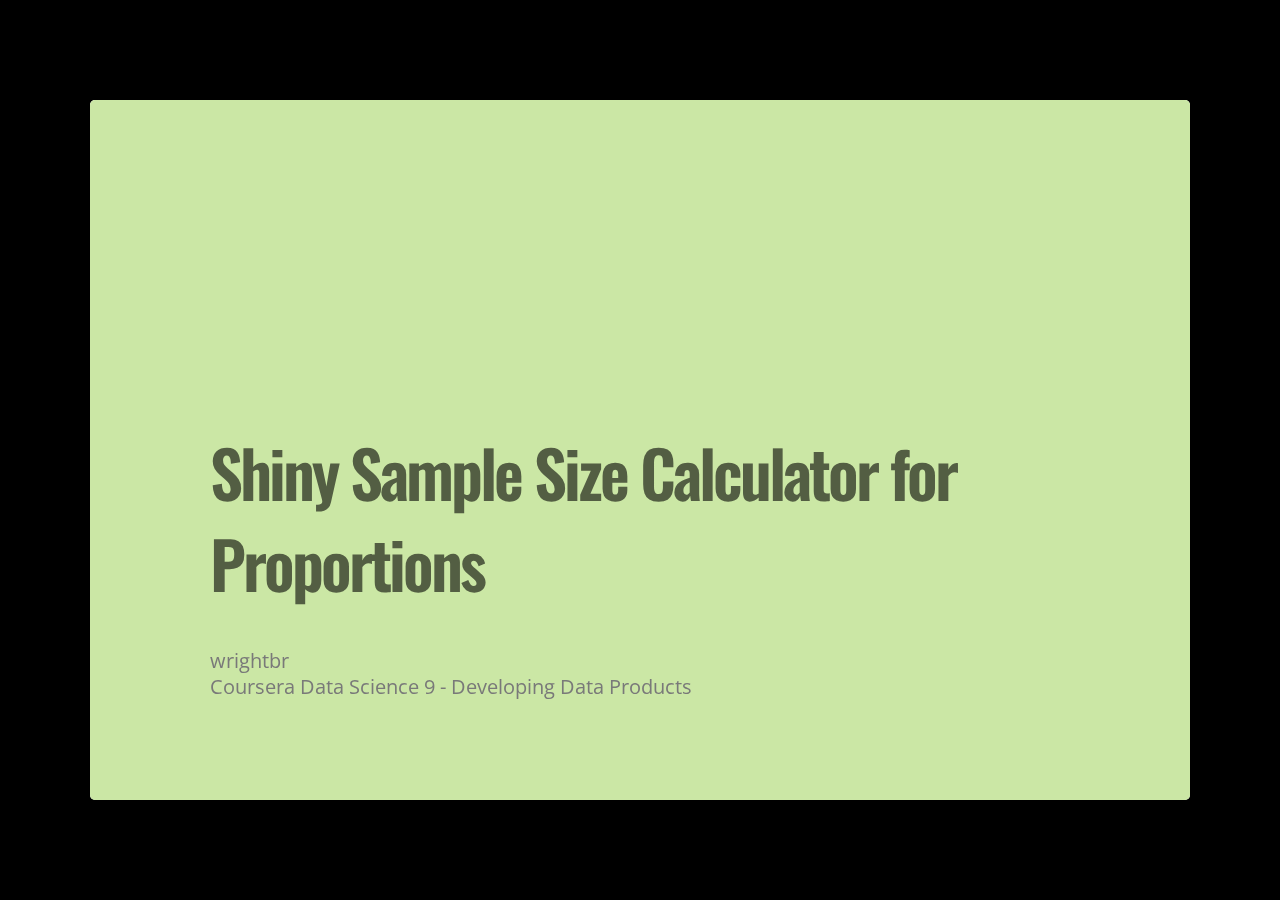
==== index.html @ 39730312 "Update index" ====
<!DOCTYPE html>
<html>
<head>
  <title>Shiny Sample Size Calculator for Proportions</title>
  <meta charset="utf-8">
  <meta name="description" content="Shiny Sample Size Calculator for Proportions">
  <meta name="author" content="wrightbr">
  <meta name="generator" content="slidify" />
  <meta name="apple-mobile-web-app-capable" content="yes">
  <meta http-equiv="X-UA-Compatible" content="chrome=1">
  <link rel="stylesheet" href="libraries/frameworks/io2012/css/default.css" media="all" >
  <link rel="stylesheet" href="libraries/frameworks/io2012/css/phone.css" 
    media="only screen and (max-device-width: 480px)" >
  <link rel="stylesheet" href="libraries/frameworks/io2012/css/slidify.css" >
  <link rel="stylesheet" href="libraries/highlighters/highlight.js/css/tomorrow.css" />
  <base target="_blank"> <!-- This amazingness opens all links in a new tab. -->  <link rel=stylesheet href="./assets/css/ribbons.css"></link>

  
  <!-- Grab CDN jQuery, fall back to local if offline -->
  <script src="http://ajax.aspnetcdn.com/ajax/jQuery/jquery-1.7.min.js"></script>
  <script>window.jQuery || document.write('<script src="libraries/widgets/quiz/js/jquery.js"><\/script>')</script> 
  <script data-main="libraries/frameworks/io2012/js/slides" 
    src="libraries/frameworks/io2012/js/require-1.0.8.min.js">
  </script>
  
  

</head>
<body style="opacity: 0">
  <slides class="layout-widescreen">
    
    <!-- LOGO SLIDE -->
        <slide class="title-slide segue nobackground">
  <hgroup class="auto-fadein">
    <h1>Shiny Sample Size Calculator for Proportions</h1>
    <h2></h2>
    <p>wrightbr<br/>Coursera Data Science 9 - Developing Data Products</p>
  </hgroup>
  <article></article>  
</slide>
    

    <!-- SLIDES -->
    <slide class="" id="slide-1" style="background:;">
  <hgroup>
    <h2>Opinion polls and surveys are everywhere...</h2>
  </hgroup>
  <article data-timings="">
    <p><img src="assets/img/Slide1.JPG" style="width: 1000px;"/></p>

  </article>
  <!-- Presenter Notes -->
</slide>

<slide class="" id="slide-2" style="background:;">
  <hgroup>
    <h2>But many of these polls are unscientific...</h2>
  </hgroup>
  <article data-timings="">
    <p><img src="assets/img/Slide2.JPG" style="width: 1000px;"/></p>

  </article>
  <!-- Presenter Notes -->
</slide>

<slide class="" id="slide-3" style="background:;">
  <hgroup>
    <h2>How to tell the difference?</h2>
  </hgroup>
  <article data-timings="">
    <ul>
<li>A quick way to determine if a reported poll is scientifically valid is to look for a statment like this:</li>
</ul>

<p><img src="assets/img/Slide3.JPG" style="width: 1000px;"/></p>

<ul>
<li><a href="http://en.wikipedia.org/wiki/Opinion_poll">Read more on opinion polls at Wikipeida</a></li>
</ul>

  </article>
  <!-- Presenter Notes -->
</slide>

<slide class="" id="slide-4" style="background:;">
  <hgroup>
    <h2>Now you can verify (reproduce!) claims about margins-of-error or even design your own poll with this new Shiny app!</h2>
  </hgroup>
  <article data-timings="">
    <p><img src="assets/img/Slide4.JPG" style="width: 400px;"/></p>

<p>Click here to go to the app:  <a href="https://pinnipedia.shinyapps.io/SampleSize">https://pinnipedia.shinyapps.io/SampleSize</a></p>

  </article>
  <!-- Presenter Notes -->
</slide>

    <slide class="backdrop"></slide>
  </slides>
  <div class="pagination pagination-small" id='io2012-ptoc' style="display:none;">
    <ul>
      <li>
      <a href="#" target="_self" rel='tooltip' 
        data-slide=1 title='Opinion polls and surveys are everywhere...'>
         1
      </a>
    </li>
    <li>
      <a href="#" target="_self" rel='tooltip' 
        data-slide=2 title='But many of these polls are unscientific...'>
         2
      </a>
    </li>
    <li>
      <a href="#" target="_self" rel='tooltip' 
        data-slide=3 title='How to tell the difference?'>
         3
      </a>
    </li>
    <li>
      <a href="#" target="_self" rel='tooltip' 
        data-slide=4 title='Now you can verify (reproduce!) claims about margins-of-error or even design your own poll with this new Shiny app!'>
         4
      </a>
    </li>
  </ul>
  </div>  <!--[if IE]>
    <script 
      src="http://ajax.googleapis.com/ajax/libs/chrome-frame/1/CFInstall.min.js">  
    </script>
    <script>CFInstall.check({mode: 'overlay'});</script>
  <![endif]-->
</body>
  <!-- Load Javascripts for Widgets -->
  
  <!-- MathJax: Fall back to local if CDN offline but local image fonts are not supported (saves >100MB) -->
  <script type="text/x-mathjax-config">
    MathJax.Hub.Config({
      tex2jax: {
        inlineMath: [['$','$'], ['\\(','\\)']],
        processEscapes: true
      }
    });
  </script>
  <script type="text/javascript" src="http://cdn.mathjax.org/mathjax/2.0-latest/MathJax.js?config=TeX-AMS-MML_HTMLorMML"></script>
  <!-- <script src="https://c328740.ssl.cf1.rackcdn.com/mathjax/2.0-latest/MathJax.js?config=TeX-AMS-MML_HTMLorMML">
  </script> -->
  <script>window.MathJax || document.write('<script type="text/x-mathjax-config">MathJax.Hub.Config({"HTML-CSS":{imageFont:null}});<\/script><script src="libraries/widgets/mathjax/MathJax.js?config=TeX-AMS-MML_HTMLorMML"><\/script>')
</script>
<!-- LOAD HIGHLIGHTER JS FILES -->
  <script src="libraries/highlighters/highlight.js/highlight.pack.js"></script>
  <script>hljs.initHighlightingOnLoad();</script>
  <!-- DONE LOADING HIGHLIGHTER JS FILES -->
   
  </html>
---- libraries/frameworks/io2012/css/default.css ----
@charset "UTF-8";

/* line 17, ../../../../../../Library/Ruby/Gems/1.8/gems/compass-0.12.1/frameworks/compass/stylesheets/compass/reset/_utilities.scss */
html, body, div, span, applet, object, iframe,
h1, h2, h3, h4, h5, h6, p, blockquote, pre,
a, abbr, acronym, address, big, cite, code,
del, dfn, em, img, ins, kbd, q, s, samp,
small, strike, strong, sub, sup, tt, var,
b, u, i, center,
dl, dt, dd, ol, ul, li,
fieldset, form, label, legend,
table, caption, tbody, tfoot, thead, tr, th, td,
article, aside, canvas, details, embed,
figure, figcaption, footer, header, hgroup,
menu, nav, output, ruby, section, summary,
time, mark, audio, video {
  margin: 0;
  padding: 0;
  border: 0;
  font-size: 100%;
  font: inherit;
  vertical-align: baseline;
}

/* line 20, ../../../../../../Library/Ruby/Gems/1.8/gems/compass-0.12.1/frameworks/compass/stylesheets/compass/reset/_utilities.scss */
body {
  line-height: 1;
}

/* line 22, ../../../../../../Library/Ruby/Gems/1.8/gems/compass-0.12.1/frameworks/compass/stylesheets/compass/reset/_utilities.scss */

ol, ul {
  list-style: none;
}


/* line 24, ../../../../../../Library/Ruby/Gems/1.8/gems/compass-0.12.1/frameworks/compass/stylesheets/compass/reset/_utilities.scss */
table {
  border-collapse: collapse;
  border-spacing: 0;
}

/* line 26, ../../../../../../Library/Ruby/Gems/1.8/gems/compass-0.12.1/frameworks/compass/stylesheets/compass/reset/_utilities.scss */
caption, th, td {
  text-align: left;
  font-weight: normal;
  vertical-align: middle;
}

/* line 28, ../../../../../../Library/Ruby/Gems/1.8/gems/compass-0.12.1/frameworks/compass/stylesheets/compass/reset/_utilities.scss */
q, blockquote {
  quotes: none;
}
/* line 101, ../../../../../../Library/Ruby/Gems/1.8/gems/compass-0.12.1/frameworks/compass/stylesheets/compass/reset/_utilities.scss */
q:before, q:after, blockquote:before, blockquote:after {
  content: "";
  content: none;
}

/* line 30, ../../../../../../Library/Ruby/Gems/1.8/gems/compass-0.12.1/frameworks/compass/stylesheets/compass/reset/_utilities.scss */
a img {
  border: none;
}

/* line 114, ../../../../../../Library/Ruby/Gems/1.8/gems/compass-0.12.1/frameworks/compass/stylesheets/compass/reset/_utilities.scss */
article, aside, details, figcaption, figure, footer, header, hgroup, menu, nav, section, summary {
  display: block;
}

/**
 * Base SlideDeck Styles
 */
/* line 48, ../scss/_base.scss */
html {
  height: 100%;
  overflow: hidden;
}

/* line 53, ../scss/_base.scss */
body {
  margin: 0;
  padding: 0;
  opacity: 0;
  height: 100%;
  min-height: 740px;
  width: 100%;
  overflow: hidden;
  color: #fff;
  -webkit-font-smoothing: antialiased;
  -moz-font-smoothing: antialiased;
  -ms-font-smoothing: antialiased;
  -o-font-smoothing: antialiased;
  -webkit-transition: opacity 800ms ease-in 100ms;
  -moz-transition: opacity 800ms ease-in 100ms;
  -ms-transition: opacity 800ms ease-in 100ms;
  -o-transition: opacity 800ms ease-in 100ms;
  transition: opacity 800ms ease-in 100ms;
}
/* line 69, ../scss/_base.scss */
body.loaded {
  opacity: 1 !important;
}

/* line 74, ../scss/_base.scss */
input, button {
  vertical-align: middle;
}

/* line 78, ../scss/_base.scss */
slides > slide[hidden] {
  display: none !important;
}

/* line 82, ../scss/_base.scss */
slides {
  width: 100%;
  height: 100%;
  position: absolute;
  left: 0;
  top: 0;
  -webkit-transform: translate3d(0, 0, 0);
  -moz-transform: translate3d(0, 0, 0);
  -ms-transform: translate3d(0, 0, 0);
  -o-transform: translate3d(0, 0, 0);
  transform: translate3d(0, 0, 0);
  -webkit-perspective: 1000;
  perspective: 1000;
  -webkit-transform-style: preserve-3d;
  transform-style: preserve-3d;
  -webkit-transition: opacity 800ms ease-in 100ms;
  -moz-transition: opacity 800ms ease-in 100ms;
  -ms-transition: opacity 800ms ease-in 100ms;
  -o-transition: opacity 800ms ease-in 100ms;
  transition: opacity 800ms ease-in 100ms;
}

/* line 94, ../scss/_base.scss */
slides > slide {
  display: block;
  position: absolute;
  overflow: hidden;
  left: 50%;
  top: 50%;
  -webkit-box-sizing: border-box;
  -moz-box-sizing: border-box;
  box-sizing: border-box;
}

/* Slide styles */
/*article.fill iframe {
  position: absolute;
  left: 0;
  top: 0;
  width: 100%;
  height: 100%;

  border: 0;
  margin: 0;

  @include border-radius(10px);

  z-index: -1;
}

slide.fill {
  background-repeat: no-repeat;
  @include background-size(cover);
}

slide.fill img {
  position: absolute;
  left: 0;
  top: 0;
  min-width: 100%;
  min-height: 100%;

  z-index: -1;
}
*/
/**
 * Theme Styles
 */
/* line 58, ../scss/default.scss */
::selection {
  color: white;
  background-color: #ffd14d;
  text-shadow: none;
}

/* line 64, ../scss/default.scss */
::-webkit-scrollbar {
  height: 16px;
  overflow: visible;
  width: 16px;
}

/* line 69, ../scss/default.scss */
::-webkit-scrollbar-thumb {
  background-color: rgba(0, 0, 0, 0.1);
  background-clip: padding-box;
  border: solid transparent;
  min-height: 28px;
  padding: 100px 0 0;
  -webkit-box-shadow: inset 1px 1px 0 rgba(0, 0, 0, 0.1), inset 0 -1px 0 rgba(0, 0, 0, 0.07);
  -moz-box-shadow: inset 1px 1px 0 rgba(0, 0, 0, 0.1), inset 0 -1px 0 rgba(0, 0, 0, 0.07);
  box-shadow: inset 1px 1px 0 rgba(0, 0, 0, 0.1), inset 0 -1px 0 rgba(0, 0, 0, 0.07);
  border-width: 1px 1px 1px 6px;
}

/* line 78, ../scss/default.scss */
::-webkit-scrollbar-thumb:hover {
  background-color: rgba(0, 0, 0, 0.5);
}

/* line 81, ../scss/default.scss */
::-webkit-scrollbar-button {
  height: 0;
  width: 0;
}

/* line 85, ../scss/default.scss */
::-webkit-scrollbar-track {
  background-clip: padding-box;
  border: solid transparent;
  border-width: 0 0 0 4px;
}

/* line 90, ../scss/default.scss */
::-webkit-scrollbar-corner {
  background: transparent;
}

/* line 94, ../scss/default.scss */
body {
  background: black;
}

/* line 98, ../scss/default.scss */
slides > slide {
  display: none;
  font-family: 'Open Sans', Arial, sans-serif;
  font-size: 26px;
  color: #797979;
  width: 900px;
  height: 700px;
  margin-left: -450px;
  margin-top: -350px;
  padding: 40px 60px;
  -webkit-border-radius: 5px;
  -moz-border-radius: 5px;
  -ms-border-radius: 5px;
  -o-border-radius: 5px;
  border-radius: 5px;
  -webkit-transition: all 0.6s ease-in-out;
  -moz-transition: all 0.6s ease-in-out;
  -ms-transition: all 0.6s ease-in-out;
  -o-transition: all 0.6s ease-in-out;
  transition: all 0.6s ease-in-out;
}
/* line 119, ../scss/default.scss */
slides > slide.far-past {
  display: none;
}
/* line 126, ../scss/default.scss */
slides > slide.past {
  display: block;
  opacity: 0;
}
/* line 133, ../scss/default.scss */
slides > slide.current {
  display: block;
  opacity: 1;
}
/* line 139, ../scss/default.scss */
slides > slide.current .auto-fadein {
  opacity: 1;
}
/* line 143, ../scss/default.scss */
slides > slide.current .gdbar {
  -webkit-background-size: 100% 100%;
  -moz-background-size: 100% 100%;
  -o-background-size: 100% 100%;
  background-size: 100% 100%;
}
/* line 148, ../scss/default.scss */
slides > slide.next {
  display: block;
  opacity: 0;
  pointer-events: none;
}
/* line 156, ../scss/default.scss */
slides > slide.far-next {
  display: none;
}
/* line 163, ../scss/default.scss */
slides > slide.dark {
  background: #515151 !important;
}
/* line 171, ../scss/default.scss */
slides > slide:not(.nobackground):before {
  font-size: 12pt;
  content: attr(data-hashtag);
  position: absolute;
  bottom: 20px;
  left: 60px;
  /* background: url("../images/google_developers_icon_128.png") no-repeat 0 50%; */
  -webkit-background-size: 30px 30px;
  -moz-background-size: 30px 30px;
  -o-background-size: 30px 30px;
  background-size: 30px 30px;
  padding-left: 40px;
  height: 30px;
  line-height: 1.9;
}


/* line 183, ../scss/default.scss */
slides > slide:not(.nobackground):after {
  font-size: 12pt;
  content: attr(data-slide-num) "/" attr(data-total-slides);
  position: absolute;
  bottom: 20px;
  right: 60px;
  line-height: 1.9;
}
/* line 194, ../scss/default.scss */
slides > slide.title-slide:after {
  content: '';
  /* background: url(../images/io2012_logo.png) no-repeat 100% 50%; */
  -webkit-background-size: contain;
  -moz-background-size: contain;
  -o-background-size: contain;
  background-size: contain;
  position: absolute;
  bottom: 40px;
  right: 40px;
  width: 100%;
  height: 60px;
}
/* line 206, ../scss/default.scss */
slides > slide.backdrop {
  z-index: -10;
  display: block !important;
  background: -webkit-gradient(linear, 50% 0%, 50% 100%, color-stop(0%, #ffffff), color-stop(85%, #ffffff), color-stop(100%, #e6e6e6));
  background: -webkit-linear-gradient(#ffffff, #ffffff 85%, #e6e6e6);
  background: -moz-linear-gradient(#ffffff, #ffffff 85%, #e6e6e6);
  background: -o-linear-gradient(#ffffff, #ffffff 85%, #e6e6e6);
  background: -ms-linear-gradient(#ffffff, #ffffff 85%, #e6e6e6);
  background: linear-gradient(#ffffff, #ffffff 85%, #e6e6e6);
  background-color: white;
}
/* line 211, ../scss/default.scss */
slides > slide.backdrop:after, slides > slide.backdrop:before {
  display: none;
}
/* line 216, ../scss/default.scss */
slides > slide > hgroup + article {
  margin-top: 45px;
}
/* line 220, ../scss/default.scss */
slides > slide > hgroup + article.flexbox.vcenter, slides > slide > hgroup + article.flexbox.vleft, slides > slide > hgroup + article.flexbox.vright {
  height: 80%;
}
/* line 225, ../scss/default.scss */
slides > slide > hgroup + article p {
  margin-bottom: 1em;
}
/* line 230, ../scss/default.scss */
slides > slide > article:only-child {
  height: 100%;
}
/* line 233, ../scss/default.scss */
slides > slide > article:only-child > iframe {
  height: 98%;
}

/* line 239, ../scss/default.scss */
slides.layout-faux-widescreen > slide {
  padding: 40px 160px;
}

/* line 248, ../scss/default.scss */
slides.layout-widescreen > slide,
slides.layout-faux-widescreen > slide {
  margin-left: -550px;
  width: 1100px;
}
/* line 253, ../scss/default.scss */
slides.layout-widescreen > slide.far-past,
slides.layout-faux-widescreen > slide.far-past {
  display: block;
  display: none;
  -webkit-transform: translate(-2260px);
  -moz-transform: translate(-2260px);
  -ms-transform: translate(-2260px);
  -o-transform: translate(-2260px);
  transform: translate(-2260px);
  -webkit-transform: translate3d(-2260px, 0, 0);
  -moz-transform: translate3d(-2260px, 0, 0);
  -ms-transform: translate3d(-2260px, 0, 0);
  -o-transform: translate3d(-2260px, 0, 0);
  transform: translate3d(-2260px, 0, 0);
}
/* line 260, ../scss/default.scss */
slides.layout-widescreen > slide.past,
slides.layout-faux-widescreen > slide.past {
  display: block;
  opacity: 0;
}
/* line 267, ../scss/default.scss */
slides.layout-widescreen > slide.current,
slides.layout-faux-widescreen > slide.current {
  display: block;
  opacity: 1;
}
/* line 274, ../scss/default.scss */
slides.layout-widescreen > slide.next,
slides.layout-faux-widescreen > slide.next {
  display: block;
  opacity: 0;
  pointer-events: none;
}
/* line 282, ../scss/default.scss */
slides.layout-widescreen > slide.far-next,
slides.layout-faux-widescreen > slide.far-next {
  display: block;
  display: none;
  -webkit-transform: translate(2260px);
  -moz-transform: translate(2260px);
  -ms-transform: translate(2260px);
  -o-transform: translate(2260px);
  transform: translate(2260px);
  -webkit-transform: translate3d(2260px, 0, 0);
  -moz-transform: translate3d(2260px, 0, 0);
  -ms-transform: translate3d(2260px, 0, 0);
  -o-transform: translate3d(2260px, 0, 0);
  transform: translate3d(2260px, 0, 0);
}
/* line 289, ../scss/default.scss */
slides.layout-widescreen #prev-slide-area,
slides.layout-faux-widescreen #prev-slide-area {
  margin-left: -650px;
}
/* line 293, ../scss/default.scss */
slides.layout-widescreen #next-slide-area,
slides.layout-faux-widescreen #next-slide-area {
  margin-left: 550px;
}

/* line 298, ../scss/default.scss */
b {
  font-weight: 600;
}

/* line 302, ../scss/default.scss */
a {
  color: #2a7cdf;
  text-decoration: none;
  border-bottom: 1px solid rgba(42, 124, 223, 0.5);
}
/* line 307, ../scss/default.scss */
a:hover {
  color: black !important;
}

/* line 312, ../scss/default.scss */
h1, h2, h3 {
  font-weight: 600;
}

/* line 316, ../scss/default.scss */
h2 {
  font-size: 45px;
  line-height: 45px;
  letter-spacing: -2px;
  color: #515151;
}

/* line 323, ../scss/default.scss */
h3 {
  font-size: 30px;
  letter-spacing: -1px;
  line-height: 2;
  font-weight: inherit;
  color: #797979;
}

/* line 331, ../scss/default.scss */
ul {
  margin-left: 1.2em;
  margin-bottom: 1em;
  position: relative;
}
/* line 336, ../scss/default.scss */
ul li {
  margin-bottom: 0.5em;
}
/* line 339, ../scss/default.scss */
ul li ul {
  margin-left: 2em;
  margin-bottom: 0;
}
/* line 343, ../scss/default.scss */
ul li ul li:before {
  content: '-';
  font-weight: 600;
}
/* line 350, ../scss/default.scss */
ul > li:before {
  content: '\00B7';
  margin-left: -1em;
  position: absolute;
  font-weight: 600;
}
/* line 357, ../scss/default.scss */
ul ul {
  margin-top: .5em;
}

/* line 364, ../scss/default.scss */
.highlight-code slide.current pre > * {
  opacity: 0.25;
  -webkit-transition: opacity 0.5s ease-in;
  -moz-transition: opacity 0.5s ease-in;
  -ms-transition: opacity 0.5s ease-in;
  -o-transition: opacity 0.5s ease-in;
  transition: opacity 0.5s ease-in;
}
/* line 368, ../scss/default.scss */
.highlight-code slide.current b {
  opacity: 1;
}

/* line 373, ../scss/default.scss */
pre {
  font-family: 'Inconsolata', 'Courier New', monospace;
  font-size: 20px;
  line-height: 28px;
  padding: 10px 0 10px 60px;
  letter-spacing: -1px;
  margin-bottom: 0px;
  width: 106%;
  left: -60px;
  position: relative;
  -webkit-box-sizing: border-box;
  -moz-box-sizing: border-box;
  box-sizing: border-box;
  /*overflow: hidden;*/
}
/* line 387, ../scss/default.scss */
pre[data-lang]:after {
  content: attr(data-lang);
  background-color: #a9a9a9;
  right: 0;
  top: 0;
  position: absolute;
  font-size: 16pt;
  color: white;
  padding: 2px 25px;
  text-transform: uppercase;
}

/* line 400, ../scss/default.scss */
pre[data-lang="go"] {
  color: #333;
}

/* line 404, ../scss/default.scss */
code {
  font-size: 95%;
  font-family: 'Inconsolata', 'Courier New', monospace;
  color: black;
}

/* line 410, ../scss/default.scss */
iframe {
  width: 100%;
  height: 530px;
  background: white;
  border: 1px solid #e6e6e6;
  -webkit-box-sizing: border-box;
  -moz-box-sizing: border-box;
  box-sizing: border-box;
}

/* line 418, ../scss/default.scss */
dt {
  font-weight: bold;
}

/* line 422, ../scss/default.scss */
button {
  display: inline-block;
  background: -webkit-gradient(linear, 50% 0%, 50% 100%, color-stop(40%, #f9f9f9), color-stop(70%, #e3e3e3));
  background: -webkit-linear-gradient(#f9f9f9 40%, #e3e3e3 70%);
  background: -moz-linear-gradient(#f9f9f9 40%, #e3e3e3 70%);
  background: -o-linear-gradient(#f9f9f9 40%, #e3e3e3 70%);
  background: -ms-linear-gradient(#f9f9f9 40%, #e3e3e3 70%);
  background: linear-gradient(#f9f9f9 40%, #e3e3e3 70%);
  border: 1px solid #a9a9a9;
  -webkit-border-radius: 3px;
  -moz-border-radius: 3px;
  -ms-border-radius: 3px;
  -o-border-radius: 3px;
  border-radius: 3px;
  padding: 5px 8px;
  outline: none;
  white-space: nowrap;
  -webkit-user-select: none;
  -moz-user-select: none;
  user-select: none;
  cursor: pointer;
  text-shadow: 1px 1px white;
  font-size: 10pt;
}

/* line 436, ../scss/default.scss */
button:not(:disabled):hover {
  border-color: #515151;
}

/* line 440, ../scss/default.scss */
button:not(:disabled):active {
  background: -webkit-gradient(linear, 50% 0%, 50% 100%, color-stop(40%, #e3e3e3), color-stop(70%, #f9f9f9));
  background: -webkit-linear-gradient(#e3e3e3 40%, #f9f9f9 70%);
  background: -moz-linear-gradient(#e3e3e3 40%, #f9f9f9 70%);
  background: -o-linear-gradient(#e3e3e3 40%, #f9f9f9 70%);
  background: -ms-linear-gradient(#e3e3e3 40%, #f9f9f9 70%);
  background: linear-gradient(#e3e3e3 40%, #f9f9f9 70%);
}

/* line 444, ../scss/default.scss */
:disabled {
  color: #a9a9a9;
}

/* line 448, ../scss/default.scss */
.blue {
  color: #4387fd;
}

/* line 451, ../scss/default.scss */
.blue2 {
  color: #3c8ef3;
}

/* line 454, ../scss/default.scss */
.blue3 {
  color: #2a7cdf;
}

/* line 457, ../scss/default.scss */
.yellow {
  color: #ffd14d;
}

/* line 460, ../scss/default.scss */
.yellow2 {
  color: #f9cc46;
}

/* line 463, ../scss/default.scss */
.yellow3 {
  color: #f6c000;
}

/* line 466, ../scss/default.scss */
.green {
  color: #0da861;
}

/* line 469, ../scss/default.scss */
.green2 {
  color: #00a86d;
}

/* line 472, ../scss/default.scss */
.green3 {
  color: #009f5d;
}

/* line 475, ../scss/default.scss */
.red {
  color: #f44a3f;
}

/* line 478, ../scss/default.scss */
.red2 {
  color: #e0543e;
}

/* line 481, ../scss/default.scss */
.red3 {
  color: #d94d3a;
}

/* line 484, ../scss/default.scss */
.gray {
  color: #e6e6e6;
}

/* line 487, ../scss/default.scss */
.gray2 {
  color: #a9a9a9;
}

/* line 490, ../scss/default.scss */
.gray3 {
  color: #797979;
}

/* line 493, ../scss/default.scss */
.gray4 {
  color: #515151;
}

/* line 497, ../scss/default.scss */
.white {
  color: white !important;
}

/* line 500, ../scss/default.scss */
.black {
  color: black !important;
}

/* line 504, ../scss/default.scss */
.columns-2 {
  -webkit-column-count: 2;
  -moz-column-count: 2;
  -o-column-count: 2;
  column-count: 2;
}

/* line 508, ../scss/default.scss */
table {
  width: 100%;
  border-collapse: -moz-initial;
  border-collapse: initial;
  border-spacing: 2px;
  border-bottom: 1px solid #797979;
}
/* line 515, ../scss/default.scss */
table tr > td:first-child, table th {
  font-weight: 600;
  color: #515151;
}
/* line 520, ../scss/default.scss */
table tr:nth-child(odd) {
  background-color: #e6e6e6;
}
/* line 524, ../scss/default.scss */
table th {
  color: white;
  font-size: 18px;
  background: -webkit-gradient(linear, 50% 0%, 50% 100%, color-stop(40%, #4387fd), color-stop(80%, #2a7cdf)) no-repeat;
  background: -webkit-linear-gradient(top, #4387fd 40%, #2a7cdf 80%) no-repeat;
  background: -moz-linear-gradient(top, #4387fd 40%, #2a7cdf 80%) no-repeat;
  background: -o-linear-gradient(top, #4387fd 40%, #2a7cdf 80%) no-repeat;
  background: -ms-linear-gradient(top, #4387fd 40%, #2a7cdf 80%) no-repeat;
  background: linear-gradient(top, #4387fd 40%, #2a7cdf 80%) no-repeat;
}
/* line 530, ../scss/default.scss */
table td, table th {
  font-size: 18px;
  padding: 1em 0.5em;
}
/* line 535, ../scss/default.scss */
table td.highlight {
  color: #515151;
  background: -webkit-gradient(linear, 50% 0%, 50% 100%, color-stop(40%, #ffd14d), color-stop(80%, #f6c000)) no-repeat;
  background: -webkit-linear-gradient(top, #ffd14d 40%, #f6c000 80%) no-repeat;
  background: -moz-linear-gradient(top, #ffd14d 40%, #f6c000 80%) no-repeat;
  background: -o-linear-gradient(top, #ffd14d 40%, #f6c000 80%) no-repeat;
  background: -ms-linear-gradient(top, #ffd14d 40%, #f6c000 80%) no-repeat;
  background: linear-gradient(top, #ffd14d 40%, #f6c000 80%) no-repeat;
}
/* line 540, ../scss/default.scss */
table.rows {
  border-bottom: none;
  border-right: 1px solid #797979;
}

/* line 546, ../scss/default.scss */
q {
  font-size: 45px;
  line-height: 72px;
}
/* line 550, ../scss/default.scss */
q:before {
  content: '“';
  position: absolute;
  margin-left: -0.5em;
}
/* line 555, ../scss/default.scss */
q:after {
  content: '”';
  position: absolute;
  margin-left: 0.1em;
}

/* line 562, ../scss/default.scss */
slide.fill {
  background-repeat: no-repeat;
  -webkit-border-radius: 5px;
  -moz-border-radius: 5px;
  -ms-border-radius: 5px;
  -o-border-radius: 5px;
  border-radius: 5px;
  -webkit-background-size: cover;
  -moz-background-size: cover;
  -o-background-size: cover;
  background-size: cover;
}

/* Size variants */
/* line 571, ../scss/default.scss */
article.smaller p, article.smaller ul {
  font-size: 20px;
  line-height: 24px;
  letter-spacing: 0;
}
/* line 577, ../scss/default.scss */
article.smaller table td, article.smaller table th {
  font-size: 14px;
}
/* line 581, ../scss/default.scss */
article.smaller pre {
  font-size: 15px;
  line-height: 20px;
  letter-spacing: 0;
}
/* line 586, ../scss/default.scss */
article.smaller q {
  font-size: 40px;
  line-height: 48px;
}
/* line 590, ../scss/default.scss */
article.smaller q:before, article.smaller q:after {
  font-size: 60px;
}

/* Builds */
/* line 599, ../scss/default.scss */
.build > * {
  -webkit-transition: opacity 0.5s ease-in-out 0.2s;
  -moz-transition: opacity 0.5s ease-in-out 0.2s;
  -ms-transition: opacity 0.5s ease-in-out 0.2s;
  -o-transition: opacity 0.5s ease-in-out 0.2s;
  transition: opacity 0.5s ease-in-out 0.2s;
}
/* line 603, ../scss/default.scss */
.build .to-build {
  opacity: 0;
}
/* line 607, ../scss/default.scss */
.build .build-fade {
  opacity: 0.3;
}
/* line 610, ../scss/default.scss */
.build .build-fade:hover {
  opacity: 1.0;
}

/* line 617, ../scss/default.scss */
.popup .next .build .to-build {
  opacity: 1;
}
/* line 621, ../scss/default.scss */
.popup .next .build .build-fade {
  opacity: 1;
}

/* Pretty print */
/* line 629, ../scss/default.scss */
.prettyprint .str,
.prettyprint .atv {
  /* a markup attribute value */
  color: #009f5d;
}

/* line 633, ../scss/default.scss */
.prettyprint .kwd,
.prettyprint .tag {
  /* a markup tag name */
  color: #0066cc;
}

/* line 636, ../scss/default.scss */
.prettyprint .com {
  /* a comment */
  color: #797979;
  font-style: italic;
}

/* line 640, ../scss/default.scss */
.prettyprint .lit {
  /* a literal value */
  color: #7f0000;
}

/* line 645, ../scss/default.scss */
.prettyprint .pun,
.prettyprint .opn,
.prettyprint .clo {
  color: #515151;
}

/* line 651, ../scss/default.scss */
.prettyprint .typ,
.prettyprint .atn,
.prettyprint .dec,
.prettyprint .var {
  /* a declaration; a variable name */
  color: #d94d3a;
}

/* line 654, ../scss/default.scss */
.prettyprint .pln {
  color: #515151;
}

/* line 658, ../scss/default.scss */
.note {
  position: absolute;
  z-index: 100;
  width: 100%;
  height: 100%;
  top: 0;
  left: 0;
  padding: 1em;
  background: rgba(0, 0, 0, 0.3);
  opacity: 0;
  pointer-events: none;
  display: -webkit-box !important;
  display: -moz-box !important;
  display: -ms-box !important;
  display: -o-box !important;
  display: box !important;
  -webkit-box-orient: vertical;
  -moz-box-orient: vertical;
  -ms-box-orient: vertical;
  box-orient: vertical;
  -webkit-box-align: center;
  -moz-box-align: center;
  -ms-box-align: center;
  box-align: center;
  -webkit-box-pack: center;
  -moz-box-pack: center;
  -ms-box-pack: center;
  box-pack: center;
  -webkit-border-radius: 5px;
  -moz-border-radius: 5px;
  -ms-border-radius: 5px;
  -o-border-radius: 5px;
  border-radius: 5px;
  -webkit-box-sizing: border-box;
  -moz-box-sizing: border-box;
  box-sizing: border-box;
  -webkit-transform: translateY(350px);
  -moz-transform: translateY(350px);
  -ms-transform: translateY(350px);
  -o-transform: translateY(350px);
  transform: translateY(350px);
  -webkit-transition: all 0.4s ease-in-out;
  -moz-transition: all 0.4s ease-in-out;
  -ms-transition: all 0.4s ease-in-out;
  -o-transition: all 0.4s ease-in-out;
  transition: all 0.4s ease-in-out;
}
/* line 676, ../scss/default.scss */
.note > section {
  background: #fff;
  -webkit-border-radius: 5px;
  -moz-border-radius: 5px;
  -ms-border-radius: 5px;
  -o-border-radius: 5px;
  border-radius: 5px;
  -webkit-box-shadow: 0 0 10px #797979;
  -moz-box-shadow: 0 0 10px #797979;
  box-shadow: 0 0 10px #797979;
  width: 60%;
  padding: 2em;
}

/* line 693, ../scss/default.scss */
.with-notes.popup slides.layout-widescreen slide.next,
.with-notes.popup slides.layout-faux-widescreen slide.next {
  -webkit-transform: translate3d(690px, 80px, 0) scale(0.35);
  -moz-transform: translate3d(690px, 80px, 0) scale(0.35);
  -ms-transform: translate3d(690px, 80px, 0) scale(0.35);
  -o-transform: translate3d(690px, 80px, 0) scale(0.35);
  transform: translate3d(690px, 80px, 0) scale(0.35);
}
/* line 696, ../scss/default.scss */
.with-notes.popup slides.layout-widescreen slide .note,
.with-notes.popup slides.layout-faux-widescreen slide .note {
  -webkit-transform: translate3d(300px, 800px, 0) scale(1.5);
  -moz-transform: translate3d(300px, 800px, 0) scale(1.5);
  -ms-transform: translate3d(300px, 800px, 0) scale(1.5);
  -o-transform: translate3d(300px, 800px, 0) scale(1.5);
  transform: translate3d(300px, 800px, 0) scale(1.5);
}
/* line 702, ../scss/default.scss */
.with-notes.popup slide {
  overflow: visible;
  background: white;
  -webkit-transition: none;
  -moz-transition: none;
  -ms-transition: none;
  -o-transition: none;
  transition: none;
  pointer-events: none;
  -webkit-transform-origin: 0 0;
  -moz-transform-origin: 0 0;
  -ms-transform-origin: 0 0;
  -o-transform-origin: 0 0;
  transform-origin: 0 0;
}
/* line 709, ../scss/default.scss */
.with-notes.popup slide:not(.backdrop) {
  -webkit-transform: scale(0.6) translate3d(0.5em, 0.5em, 0);
  -moz-transform: scale(0.6) translate3d(0.5em, 0.5em, 0);
  -ms-transform: scale(0.6) translate3d(0.5em, 0.5em, 0);
  -o-transform: scale(0.6) translate3d(0.5em, 0.5em, 0);
  transform: scale(0.6) translate3d(0.5em, 0.5em, 0);
  -webkit-box-shadow: 0 0 10px #797979;
  -moz-box-shadow: 0 0 10px #797979;
  box-shadow: 0 0 10px #797979;
}
/* line 714, ../scss/default.scss */
.with-notes.popup slide.backdrop {
  background-image: -webkit-gradient(radial, 50% 50%, 0, 50% 50%, 600, color-stop(0%, #b1dfff), color-stop(100%, #4387fd));
  background-image: -webkit-radial-gradient(50% 50%, #b1dfff 0%, #4387fd 600px);
  background-image: -moz-radial-gradient(50% 50%, #b1dfff 0%, #4387fd 600px);
  background-image: -o-radial-gradient(50% 50%, #b1dfff 0%, #4387fd 600px);
  background-image: -ms-radial-gradient(50% 50%, #b1dfff 0%, #4387fd 600px);
  background-image: radial-gradient(50% 50%, #b1dfff 0%, #4387fd 600px);
}
/* line 720, ../scss/default.scss */
.with-notes.popup slide.next {
  -webkit-transform: translate3d(570px, 80px, 0) scale(0.35);
  -moz-transform: translate3d(570px, 80px, 0) scale(0.35);
  -ms-transform: translate3d(570px, 80px, 0) scale(0.35);
  -o-transform: translate3d(570px, 80px, 0) scale(0.35);
  transform: translate3d(570px, 80px, 0) scale(0.35);
  opacity: 1 !important;
}
/* line 724, ../scss/default.scss */
.with-notes.popup slide.next .note {
  display: none !important;
}
/* line 730, ../scss/default.scss */
.with-notes.popup .note {
  width: 109%;
  height: 260px;
  background: #e6e6e6;
  padding: 0;
  -webkit-box-shadow: 0 0 10px #797979;
  -moz-box-shadow: 0 0 10px #797979;
  box-shadow: 0 0 10px #797979;
  -webkit-transform: translate3d(250px, 800px, 0) scale(1.5);
  -moz-transform: translate3d(250px, 800px, 0) scale(1.5);
  -ms-transform: translate3d(250px, 800px, 0) scale(1.5);
  -o-transform: translate3d(250px, 800px, 0) scale(1.5);
  transform: translate3d(250px, 800px, 0) scale(1.5);
  -webkit-transition: opacity 400ms ease-in-out;
  -moz-transition: opacity 400ms ease-in-out;
  -ms-transition: opacity 400ms ease-in-out;
  -o-transition: opacity 400ms ease-in-out;
  transition: opacity 400ms ease-in-out;
}
/* line 741, ../scss/default.scss */
.with-notes.popup .note > section {
  background: #fff;
  -webkit-border-radius: 5px;
  -moz-border-radius: 5px;
  -ms-border-radius: 5px;
  -o-border-radius: 5px;
  border-radius: 5px;
  height: 100%;
  width: 100%;
  -webkit-box-sizing: border-box;
  -moz-box-sizing: border-box;
  box-sizing: border-box;
  -webkit-box-shadow: none;
  -moz-box-shadow: none;
  box-shadow: none;
  overflow: auto;
  padding: 1em;
}
/* line 754, ../scss/default.scss */
.with-notes .note {
  opacity: 1;
  -webkit-transform: translateY(0);
  -moz-transform: translateY(0);
  -ms-transform: translateY(0);
  -o-transform: translateY(0);
  transform: translateY(0);
  pointer-events: auto;
}

/* line 761, ../scss/default.scss */
.source {
  font-size: 14px;
  color: #a9a9a9;
  position: absolute;
  bottom: 70px;
  left: 60px;
}

/* line 769, ../scss/default.scss */
.centered {
  text-align: center;
}

/* line 773, ../scss/default.scss */
.reflect {
  -webkit-box-reflect: below 3px -webkit-linear-gradient(rgba(255, 255, 255, 0) 85%, white 150%);
  -moz-box-reflect: below 3px -moz-linear-gradient(rgba(255, 255, 255, 0) 85%, white 150%);
  -o-box-reflect: below 3px -o-linear-gradient(rgba(255, 255, 255, 0) 85%, white 150%);
  -ms-box-reflect: below 3px -ms-linear-gradient(rgba(255, 255, 255, 0) 85%, white 150%);
  box-reflect: below 3px linear-gradient(rgba(255, 255, 255, 0) 85%, #ffffff 150%);
}

/* line 781, ../scss/default.scss */
.flexbox {
  display: -webkit-box !important;
  display: -moz-box !important;
  display: -ms-box !important;
  display: -o-box !important;
  display: box !important;
}

/* line 785, ../scss/default.scss */
.flexbox.vcenter {
  -webkit-box-orient: vertical;
  -moz-box-orient: vertical;
  -ms-box-orient: vertical;
  box-orient: vertical;
  -webkit-box-align: center;
  -moz-box-align: center;
  -ms-box-align: center;
  box-align: center;
  -webkit-box-pack: center;
  -moz-box-pack: center;
  -ms-box-pack: center;
  box-pack: center;
  height: 100%;
  width: 100%;
}

/* line 791, ../scss/default.scss */
.flexbox.vleft {
  -webkit-box-orient: vertical;
  -moz-box-orient: vertical;
  -ms-box-orient: vertical;
  box-orient: vertical;
  -webkit-box-align: left;
  -moz-box-align: left;
  -ms-box-align: left;
  box-align: left;
  -webkit-box-pack: center;
  -moz-box-pack: center;
  -ms-box-pack: center;
  box-pack: center;
  height: 100%;
  width: 100%;
}

/* line 797, ../scss/default.scss */
.flexbox.vright {
  -webkit-box-orient: vertical;
  -moz-box-orient: vertical;
  -ms-box-orient: vertical;
  box-orient: vertical;
  -webkit-box-align: end;
  -moz-box-align: end;
  -ms-box-align: end;
  box-align: end;
  -webkit-box-pack: center;
  -moz-box-pack: center;
  -ms-box-pack: center;
  box-pack: center;
  height: 100%;
  width: 100%;
}

/* line 803, ../scss/default.scss */
.auto-fadein {
  -webkit-transition: opacity 0.6s ease-in 1s;
  -moz-transition: opacity 0.6s ease-in 1s;
  -ms-transition: opacity 0.6s ease-in 1s;
  -o-transition: opacity 0.6s ease-in 1s;
  transition: opacity 0.6s ease-in 1s;
  opacity: 0;
}

/* Clickable/tappable areas */
/* line 809, ../scss/default.scss */
.slide-area {
  z-index: 1000;
  position: absolute;
  left: 0;
  top: 0;
  width: 100px;
  height: 700px;
  left: 50%;
  top: 50%;
  cursor: pointer;
  margin-top: -350px;
}

/* line 826, ../scss/default.scss */
#prev-slide-area {
  margin-left: -550px;
}

/* line 831, ../scss/default.scss */
#next-slide-area {
  margin-left: 450px;
}

/* ===== SLIDE CONTENT ===== */
/* line 839, ../scss/default.scss */
.logoslide img {
  width: 383px;
  height: 92px;
}

/* line 845, ../scss/default.scss */
.segue {
  padding: 60px 120px;
}
/* line 848, ../scss/default.scss */
.segue h2 {
  color: #e6e6e6;
  font-size: 60px;
}
/* line 852, ../scss/default.scss */
.segue h3 {
  color: #e6e6e6;
  line-height: 2.8;
}
/* line 856, ../scss/default.scss */
.segue hgroup {
  position: absolute;
  bottom: 225px;
}

/* line 862, ../scss/default.scss */
.thank-you-slide {
  background: #4387fd !important;
  color: white;
}
/* line 866, ../scss/default.scss */
.thank-you-slide h2 {
  font-size: 60px;
  color: inherit;
}
/* line 871, ../scss/default.scss */
.thank-you-slide article > p {
  margin-top: 2em;
  font-size: 20pt;
}
/* line 876, ../scss/default.scss */
.thank-you-slide > p {
  position: absolute;
  bottom: 80px;
  font-size: 24pt;
  line-height: 1.3;
}

/* line 884, ../scss/default.scss */
aside.gdbar {
  height: 97px;
  width: 215px;
  position: absolute;
  left: -1px;
  top: 125px;
  -webkit-border-radius: 0 10px 10px 0;
  -moz-border-radius: 0 10px 10px 0;
  -ms-border-radius: 0 10px 10px 0;
  -o-border-radius: 0 10px 10px 0;
  border-radius: 0 10px 10px 0;
  background: -webkit-gradient(linear, 0% 50%, 100% 50%, color-stop(0%, #e6e6e6), color-stop(100%, #e6e6e6)) no-repeat;
  background: -webkit-linear-gradient(left, #e6e6e6, #e6e6e6) no-repeat;
  background: -moz-linear-gradient(left, #e6e6e6, #e6e6e6) no-repeat;
  background: -o-linear-gradient(left, #e6e6e6, #e6e6e6) no-repeat;
  background: -ms-linear-gradient(left, #e6e6e6, #e6e6e6) no-repeat;
  background: linear-gradient(left, #e6e6e6, #e6e6e6) no-repeat;
  -webkit-background-size: 0% 100%;
  -moz-background-size: 0% 100%;
  -o-background-size: 0% 100%;
  background-size: 0% 100%;
  -webkit-transition: all 0.5s ease-out 0.5s;
  -moz-transition: all 0.5s ease-out 0.5s;
  -ms-transition: all 0.5s ease-out 0.5s;
  -o-transition: all 0.5s ease-out 0.5s;
  transition: all 0.5s ease-out 0.5s;
  /* Better to transition only on background-size, but not sure how to do that with the mixin. */
}
/* line 895, ../scss/default.scss */
aside.gdbar.right {
  right: 0;
  left: -moz-initial;
  left: initial;
  top: 254px;
  /* 96 is height of gray icon bar */
  -webkit-transform: rotateZ(180deg);
  -moz-transform: rotateZ(180deg);
  -ms-transform: rotateZ(180deg);
  -o-transform: rotateZ(180deg);
  transform: rotateZ(180deg);
}
/* line 902, ../scss/default.scss */
aside.gdbar.right img {
  -webkit-transform: rotateZ(180deg);
  -moz-transform: rotateZ(180deg);
  -ms-transform: rotateZ(180deg);
  -o-transform: rotateZ(180deg);
  transform: rotateZ(180deg);
}
/* line 907, ../scss/default.scss */
aside.gdbar.bottom {
  top: -moz-initial;
  top: initial;
  bottom: 60px;
}
/* line 913, ../scss/default.scss */
aside.gdbar img {
  width: 125px;
  height: 85px;
  position: absolute;
  right: 0;
  margin: 8px 15px;
}

/* line 924, ../scss/default.scss */
.title-slide hgroup {
  bottom: 100px;
}
/* line 927, ../scss/default.scss */
.title-slide hgroup h1 {
  font-size: 65px;
  line-height: 1.4;
  letter-spacing: -3px;
  color: #515151;
}
/* line 934, ../scss/default.scss */
.title-slide hgroup h2 {
  font-size: 34px;
  color: #a9a9a9;
  font-weight: inherit;
}
/* line 940, ../scss/default.scss */
.title-slide hgroup p {
  font-size: 20px;
  color: #797979;
  line-height: 1.3;
  margin-top: 2em;
}

/* line 949, ../scss/default.scss */
.quote {
  color: #e6e6e6;
}
/* line 952, ../scss/default.scss */
.quote .author {
  font-size: 24px;
  position: absolute;
  bottom: 80px;
  line-height: 1.4;
}

/* line 961, ../scss/default.scss */
[data-config-contact] a {
  color: white;
  border-bottom: none;
}
/* line 965, ../scss/default.scss */
[data-config-contact] span {
  width: 115px;
  display: inline-block;
}

/* line 974, ../scss/default.scss */
.overview.popup .note {
  display: none !important;
}
/* line 980, ../scss/default.scss */
.overview slides slide {
  display: block;
  cursor: pointer;
  opacity: 0.5;
  pointer-events: auto !important;
  background: -webkit-gradient(linear, 50% 0%, 50% 100%, color-stop(0%, #ffffff), color-stop(85%, #ffffff), color-stop(100%, #e6e6e6));
  background: -webkit-linear-gradient(#ffffff, #ffffff 85%, #e6e6e6);
  background: -moz-linear-gradient(#ffffff, #ffffff 85%, #e6e6e6);
  background: -o-linear-gradient(#ffffff, #ffffff 85%, #e6e6e6);
  background: -ms-linear-gradient(#ffffff, #ffffff 85%, #e6e6e6);
  background: linear-gradient(#ffffff, #ffffff 85%, #e6e6e6);
  background-color: white;
}
/* line 981, ../scss/default.scss */
.overview slides slide.backdrop {
  display: none !important;
}
/* line 996, ../scss/default.scss */
.overview slides slide.far-past, .overview slides slide.past, .overview slides slide.next, .overview slides slide.far-next, .overview slides slide.far-past {
  opacity: 0.5;
  display: block;
}
/* line 1001, ../scss/default.scss */
.overview slides slide.current {
  opacity: 1;
}
/* line 1007, ../scss/default.scss */
.overview .slide-area {
  display: none;
}

@media print {
  /* line 1014, ../scss/default.scss */
  slides slide {
    display: block !important;
    position: relative;
    background: -webkit-gradient(linear, 50% 0%, 50% 100%, color-stop(0%, #ffffff), color-stop(85%, #ffffff), color-stop(100%, #e6e6e6));
    background: -webkit-linear-gradient(#ffffff, #ffffff 85%, #e6e6e6);
    background: -moz-linear-gradient(#ffffff, #ffffff 85%, #e6e6e6);
    background: -o-linear-gradient(#ffffff, #ffffff 85%, #e6e6e6);
    background: -ms-linear-gradient(#ffffff, #ffffff 85%, #e6e6e6);
    background: linear-gradient(#ffffff, #ffffff 85%, #e6e6e6);
    background-color: white;
    -webkit-transform: none !important;
    -moz-transform: none !important;
    -ms-transform: none !important;
    -o-transform: none !important;
    transform: none !important;
    width: 100%;
    height: 100%;
    page-break-after: always;
    top: auto !important;
    left: auto !important;
    margin-top: 0 !important;
    margin-left: 0 !important;
    opacity: 1 !important;
    color: #555;
  }
  /* line 1034, ../scss/default.scss */
  slides slide.far-past, slides slide.past, slides slide.next, slides slide.far-next, slides slide.far-past, slides slide.current {
    opacity: 1 !important;
    display: block !important;
  }
  /* line 1040, ../scss/default.scss */
  slides slide .build > * {
    -webkit-transition: none;
    -moz-transition: none;
    -ms-transition: none;
    -o-transition: none;
    transition: none;
  }
  /* line 1045, ../scss/default.scss */
  slides slide .build .to-build,
  slides slide .build .build-fade {
    opacity: 1;
  }
  /* line 1050, ../scss/default.scss */
  slides slide .auto-fadein {
    opacity: 1 !important;
  }
  /* line 1054, ../scss/default.scss */
  slides slide.backdrop {
    display: none !important;
  }
  /* line 1058, ../scss/default.scss */
  slides slide table.rows {
    border-right: 0;
  }
  /* line 1063, ../scss/default.scss */
  slides slide[hidden] {
    display: none !important;
  }

  /* line 1068, ../scss/default.scss */
  .slide-area {
    display: none;
  }

  /* line 1072, ../scss/default.scss */
  .reflect {
    -webkit-box-reflect: none;
    -moz-box-reflect: none;
    -o-box-reflect: none;
    -ms-box-reflect: none;
    box-reflect: none;
  }

  /* line 1080, ../scss/default.scss */
  pre, code {
    font-family: monospace !important;
  }
}
---- libraries/frameworks/io2012/css/phone.css ----
/*Smartphones (portrait and landscape) ----------- */
/*@media only screen
and (min-width : 320px)
and (max-width : 480px) {

}*/
/* Smartphones (portrait) ----------- */
/* Styles */
/* line 17, ../scss/phone.scss */
slides > slide {
  /*  width: $slide-width !important;
    height: $slide-height !important;
    margin-left: -$slide-width / 2 !important;
    margin-top: -$slide-height / 2 !important;
  */
  -webkit-transition: none !important;
  -webkit-transition: none !important;
  -moz-transition: none !important;
  -ms-transition: none !important;
  -o-transition: none !important;
  transition: none !important;
}

/* iPhone 4 ----------- */
@media only screen and (-webkit-min-device-pixel-ratio : 1.5), only screen and (min-device-pixel-ratio : 1.5) {
  /* Styles */
}
---- libraries/frameworks/io2012/css/slidify.css ----
@import url(http://fonts.googleapis.com/css?family=Open+Sans+Condensed:700|Source+Code+Pro:500|Open+Sans|Oswald);

/* Styles for Table of Contents */
#io2012-toc {
  position: absolute;
  top:0;
  left:10px;
  z-index: 999;
}
#io2012-toc a{
  border-bottom: none;
}

#io2012-toc .nav-pills > .active > a{
  background-color: darkslategray;
  color: yellow;
}
#io2012-toc li {
  margin-bottom: 0em;
}

#io2012-toc li.current {
  background-color: yellow;
}

.license {
  font-size: 14px;
  color: #a9a9a9;
  position: absolute;
  bottom: 30px;
  left: 60px;
}


/* Styles for Title Slide */
.title-slide hgroup > h1{
  font-family: 'Oswald', sans-serif;
}

.title-slide hgroup > h2{
  font-family: 'Oswald', 'Calibri', sans-serif;
}

/* Fonts and Spacing */
article p, article li, article li.build, section p, section li{
  font-family: 'Open Sans','Helvetica', 'Crimson Text', 'Garamond',  'Palatino', sans-serif;
  text-align: justify;
  font-size:22px;
  line-height: 1.5em;
  color: #444;
}

slide:not(.segue) h2{
  font-family: 'Calibri', Arial, sans-serif;
  font-size: 52px;
  font-style: normal;
  font-weight: bold;
  text-transform: normal;
  letter-spacing: -2px;
  line-height: 1.2em;
/*  color: #193441;*/
/*  color: #02574D;*/
  color: #CC2904;
}

/* Reduce Space between Title and Body */
slides > slide > hgroup + article {
  margin-top: 15px;
}

/* Remove Border, Margins and Padding from iframe */
iframe {
  border: none;
  margin: 0;
  padding: 0;
}

/* Knitr Images */
.rimage.left {
  text-align: left;
}
.rimage.right {
  text-align: right;
}
.rimage.center {
  text-align: center;
}

/* Quotes and Shout (for io2012, custom) */
article q {
  font-family: 'Crimson Text', sans-serif;
}

q {
  display: block;
  font-size: 44px;
  line-height: 56px;
  margin-left: 50px;
  margin-top: 100px;
  margin-right: 150px;
}

q::before {
  content: '“';
  position: absolute;
  display: inline-block;
  margin-left: -2.1em;
  width: 2em;
  text-align: right;
  font-size: 90px;
  color: silver;
}

q::after {
  content: '”';
  position: absolute;
  margin-left: .1em;
  font-size: 90px;
  color: silver;
}

div.author {
  text-align: right;
  font-size: 40px;
  margin-top: 20px;
  margin-right: 150px;
}

div.author::before {
  content: '—';
}

q.shout:before {
  content: '';
  position: absolute;
  margin-left: -0.5em;
}

q.shout:after {
  content: '';
  position: absolute;
  margin-left: 0.1em;
}

/* Tables */
table caption{
  margin-top: 20pt;
  font-weight: normal;
  font-family: "Trebuchet MS", Garuda, sans-serif;
}

table th {
  text-transform: capitalize;
}

/* Tables */

table {
  border: none;
  width: 100%;
  border-collapse: collapse;
  font-size: 24px;
  line-height: 32px;
  font-family: 'Trebuchet MS';
  font-weight: bolder;
  color: rgb(102, 102, 102);
}
table thead {
  border-top: 1px solid #BFBEAD;
  border-bottom: 1px solid #BFBEAD;
}
table th, table td, table caption {
  margin: 0;
  padding: 2pt 6pt;
  text-align: left;
  vertical-align: top;
}
table th {
  background: #CFCEBD;
  color: #575400;
  text-transform: uppercase;
}
table td {
  border-bottom: 1px solid #CFCEBD;
}
table tr:nth-child(2n+1) {
/*  background: #E8F2FF; */
  background: #EFEEDD;
}

/* Styling for Ordered Lists (only for io2012) */

ol {
  margin-left: 1.2em;
  margin-bottom: 1em;
  postion: relative;
}

ol li {
  margin-bottom: 0.5em;
  font-family: "Open Sans";
}

ol li ol {
  margin-left: 0.5em;
  margin-bottom: 0;
}

ol, ul {
  margin-top: .5em;
}

ol {
  list-style-type: decimal;
}

/*Github Ribbon Test*/
/* Source: https://github.com/dciccale/css3-github-ribbon */
/* Define classes for example, definition, problem etc. */
/* Choose meaningful colors for background and text */

.example {
  background-color: #121621;
  top: 1.2em;
  right: -3.2em;
  -webkit-transform: rotate(45deg);
  -moz-transform: rotate(45deg);
  transform: rotate(45deg);
  -webkit-box-shadow: 0 0 0 1px #1d212e inset,0 0 2px 1px #fff inset,0 0 1em #888;
  -moz-box-shadow: 0 0 0 1px #1d212e inset,0 0 2px 1px #fff inset,0 0 1em #888;
  box-shadow: 0 0 0 1px #1d212e inset,0 0 2px 1px #fff inset,0 0 1em #888;
  color: #FF0;
  display: block;
  padding: .6em 3.5em;
  position: absolute;
  font: bold .82em sans-serif;
  text-align: center;
  text-decoration: none;
  text-shadow: 1px -1px 8px rgba(0,0,0,0.60);
  -webkit-user-select: none;
  -moz-user-select: none;
  user-select: none;
}

.definition {
  background-color: #a00;
  top: 1.2em;
  right: -3.2em;
  -webkit-transform: rotate(45deg);
  -moz-transform: rotate(45deg);
  transform: rotate(45deg);
  -webkit-box-shadow: 0 0 0 1px #1d212e inset,0 0 2px 1px #fff inset,0 0 1em #888;
  -moz-box-shadow: 0 0 0 1px #1d212e inset,0 0 2px 1px #fff inset,0 0 1em #888;
  box-shadow: 0 0 0 1px #1d212e inset,0 0 2px 1px #fff inset,0 0 1em #888;
  color: #FFF;
  display: block;
  padding: .6em 3.5em;
  position: absolute;
  font: bold .82em sans-serif;
  text-align: center;
  text-decoration: none;
  text-shadow: 1px -1px 8px rgba(0,0,0,0.60);
  -webkit-user-select: none;
  -moz-user-select: none;
  user-select: none;
}


/* Pasted from Custom.css */
aside.gbar img {
  width: 175px;
}


div.modal-body pre{
  width: 95%;
  left: 0px;
}

.pagination {
  position: absolute;
  bottom: -5px;
  left:110px;
}

.pagination ul li:before {
  content: "";
}

body {
  font-family: "Open Sans";
  color: #444;
}

p {
  text-align: justify;
  line-height: 1.5em;
}
/* Place Video on Top Right */
/* FIXME: Move CSS to css/popcorn.css */
section.video {
  position: absolute;
  top: 0;
  right: 0;
  z-index: 1000;
}


/* Smaller code fonts in modal popup */
.modal pre code {
  font-size: 16px;
}

img.center {
  display: block;
  margin: auto auto;
}

body {
  background-color: #000;
}
.quiz-option label{
  display: inline;
  font-size: 1em;
}
slide.segue h2{
 font-family: "Open Sans Condensed";
 font-weight: 700;
}
slide:not(.segue)  h2{
 font-family: "Open Sans Condensed";
 font-weight: 700;
 color: darkslategray;
}
article p {
  font-family: "Open Sans"
}

code {
  font-size: 100%;
  font-family: "Source Code Pro", monospace;
  color: darkred;
}
pre code {
  font-weight: 500;
  -webkit-border-radius: 5px;
  border-radius: 5px;
}

#glimmer iframe {
  width: 100%;
}

.title-slide {
  background-color: #CBE7A5; /* #EDE0CF; ; #CA9F9D*/
  /* background-image:url(http://goo.gl/EpXln); */
}

.title-slide hgroup > h1{
 font-family: 'Oswald', 'Helvetica', sanserif; 
}

.title-slide hgroup > h1, 
.title-slide hgroup > h2 {
  color: #535E43 ;  /* ; #EF5150*/
}
---- libraries/highlighters/highlight.js/css/tomorrow.css ----
/* Tomorrow Theme */
	/* http://jmblog.github.com/color-themes-for-google-code-highlightjs */
	/* Original theme - https://github.com/chriskempson/tomorrow-theme */
	/* http://jmblog.github.com/color-themes-for-google-code-highlightjs */
	.tomorrow-comment, pre .comment, pre .title {
		color: #8e908c;
	}

.tomorrow-red, pre .variable, pre .attribute, pre .tag, pre .regexp, pre .ruby .constant, pre .xml .tag .title, pre .xml .pi, pre .xml .doctype, pre .html .doctype, pre .css .id, pre .css .class, pre .css .pseudo {
	color: #c82829;
}

.tomorrow-orange, pre .number, pre .preprocessor, pre .built_in, pre .literal, pre .params, pre .constant {
	color: #f5871f;
}

.tomorrow-yellow, pre .class, pre .ruby .class .title, pre .css .rules .attribute {
	color: #eab700;
}

.tomorrow-green, pre .string, pre .value, pre .inheritance, pre .header, pre .ruby .symbol, pre .xml .cdata {
	color: #718c00;
}

.tomorrow-aqua, pre .css .hexcolor {
	color: #3e999f;
}

.tomorrow-blue, pre .function, pre .python .decorator, pre .python .title, pre .ruby .function .title, pre .ruby .title .keyword, pre .perl .sub, pre .javascript .title, pre .coffeescript .title {
	color: #4271ae;
}

.tomorrow-purple, pre .keyword, pre .javascript .function {
	color: #8959a8;
}

pre code {
	display: block;
	background: white;
	color: #4d4d4c;
		font-family: Menlo, Monaco, Consolas, monospace;
	line-height: 1.5;
	border: 1px solid #ccc;
	padding: 10px;
}
---- assets/css/ribbons.css ----
/*Github Ribbon Test*/
/* Source: https://github.com/dciccale/css3-github-ribbon */
/* Define classes for example, definition, problem etc. */
/* Choose meaningful colors for background and text */

.example {
  background-color: #121621;
  top: 1.2em;
  right: -3.2em;
  -webkit-transform: rotate(45deg);
  -moz-transform: rotate(45deg);
  transform: rotate(45deg);
  -webkit-box-shadow: 0 0 0 1px #1d212e inset,0 0 2px 1px #fff inset,0 0 1em #888;
  -moz-box-shadow: 0 0 0 1px #1d212e inset,0 0 2px 1px #fff inset,0 0 1em #888;
  box-shadow: 0 0 0 1px #1d212e inset,0 0 2px 1px #fff inset,0 0 1em #888;
  color: #FF0;
  display: block;
  padding: .6em 3.5em;
  position: absolute;
  font: bold .82em sans-serif;
  text-align: center;
  text-decoration: none;
  text-shadow: 1px -1px 8px rgba(0,0,0,0.60);
  -webkit-user-select: none;
  -moz-user-select: none;
  user-select: none;
}

.definition {
  background-color: #a00;
  top: 1.2em;
  right: -3.2em;
  -webkit-transform: rotate(45deg);
  -moz-transform: rotate(45deg);
  transform: rotate(45deg);
  -webkit-box-shadow: 0 0 0 1px #1d212e inset,0 0 2px 1px #fff inset,0 0 1em #888;
  -moz-box-shadow: 0 0 0 1px #1d212e inset,0 0 2px 1px #fff inset,0 0 1em #888;
  box-shadow: 0 0 0 1px #1d212e inset,0 0 2px 1px #fff inset,0 0 1em #888;
  color: #FFF;
  display: block;
  padding: .6em 3.5em;
  position: absolute;
  font: bold .82em sans-serif;
  text-align: center;
  text-decoration: none;
  text-shadow: 1px -1px 8px rgba(0,0,0,0.60);
  -webkit-user-select: none;
  -moz-user-select: none;
  user-select: none;
}
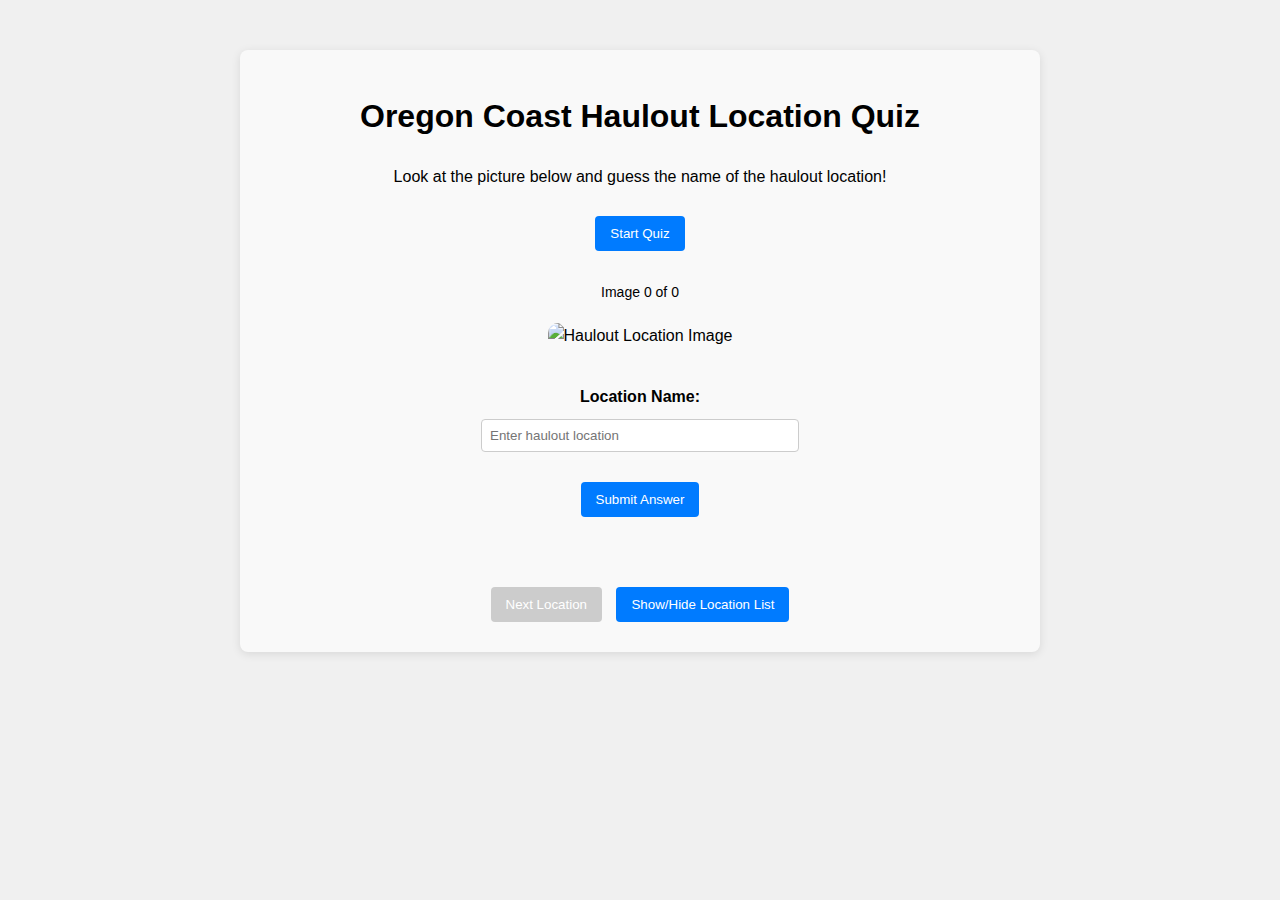
==== commit a76d2b50: "Add files via upload" ====
--- a/index.html
+++ b/index.html
@@ -1,155 +1,453 @@
-<!DOCTYPE html>
-<html>
-<head>
-  <title>Shiny Sample Size Calculator for Proportions</title>
-  <meta charset="utf-8">
-  <meta name="description" content="Shiny Sample Size Calculator for Proportions">
-  <meta name="author" content="wrightbr">
-  <meta name="generator" content="slidify" />
-  <meta name="apple-mobile-web-app-capable" content="yes">
-  <meta http-equiv="X-UA-Compatible" content="chrome=1">
-  <link rel="stylesheet" href="libraries/frameworks/io2012/css/default.css" media="all" >
-  <link rel="stylesheet" href="libraries/frameworks/io2012/css/phone.css" 
-    media="only screen and (max-device-width: 480px)" >
-  <link rel="stylesheet" href="libraries/frameworks/io2012/css/slidify.css" >
-  <link rel="stylesheet" href="libraries/highlighters/highlight.js/css/tomorrow.css" />
-  <base target="_blank"> <!-- This amazingness opens all links in a new tab. -->  <link rel=stylesheet href="./assets/css/ribbons.css"></link>
-
-  
-  <!-- Grab CDN jQuery, fall back to local if offline -->
-  <script src="http://ajax.aspnetcdn.com/ajax/jQuery/jquery-1.7.min.js"></script>
-  <script>window.jQuery || document.write('<script src="libraries/widgets/quiz/js/jquery.js"><\/script>')</script> 
-  <script data-main="libraries/frameworks/io2012/js/slides" 
-    src="libraries/frameworks/io2012/js/require-1.0.8.min.js">
-  </script>
-  
-  
-
-</head>
-<body style="opacity: 0">
-  <slides class="layout-widescreen">
-    
-    <!-- LOGO SLIDE -->
-        <slide class="title-slide segue nobackground">
-  <hgroup class="auto-fadein">
-    <h1>Shiny Sample Size Calculator for Proportions</h1>
-    <h2></h2>
-    <p>wrightbr<br/>Coursera Data Science 9 - Developing Data Products</p>
-  </hgroup>
-  <article></article>  
-</slide>
-    
-
-    <!-- SLIDES -->
-    <slide class="" id="slide-1" style="background:;">
-  <hgroup>
-    <h2>Opinion polls and surveys are everywhere...</h2>
-  </hgroup>
-  <article data-timings="">
-    <p><img src="assets/img/Slide1.JPG" style="width: 1000px;"/></p>
-
-  </article>
-  <!-- Presenter Notes -->
-</slide>
-
-<slide class="" id="slide-2" style="background:;">
-  <hgroup>
-    <h2>But many of these polls are unscientific...</h2>
-  </hgroup>
-  <article data-timings="">
-    <p><img src="assets/img/Slide2.JPG" style="width: 1000px;"/></p>
-
-  </article>
-  <!-- Presenter Notes -->
-</slide>
-
-<slide class="" id="slide-3" style="background:;">
-  <hgroup>
-    <h2>How to tell the difference?</h2>
-  </hgroup>
-  <article data-timings="">
-    <ul>
-<li>A quick way to determine if a reported poll is scientifically valid is to look for a statment like this:</li>
-</ul>
-
-<p><img src="assets/img/Slide3.JPG" style="width: 1000px;"/></p>
-
-<ul>
-<li><a href="http://en.wikipedia.org/wiki/Opinion_poll">Read more on opinion polls at Wikipeida</a></li>
-</ul>
-
-  </article>
-  <!-- Presenter Notes -->
-</slide>
-
-<slide class="" id="slide-4" style="background:;">
-  <hgroup>
-    <h2>Now you can verify (reproduce!) claims about margins-of-error or even design your own poll with this new Shiny app!</h2>
-  </hgroup>
-  <article data-timings="">
-    <p><img src="assets/img/Slide4.JPG" style="width: 400px;"/></p>
-
-<p>Click here to go to the app:  <a href="https://pinnipedia.shinyapps.io/SampleSize">https://pinnipedia.shinyapps.io/SampleSize</a></p>
-
-  </article>
-  <!-- Presenter Notes -->
-</slide>
-
-    <slide class="backdrop"></slide>
-  </slides>
-  <div class="pagination pagination-small" id='io2012-ptoc' style="display:none;">
-    <ul>
-      <li>
-      <a href="#" target="_self" rel='tooltip' 
-        data-slide=1 title='Opinion polls and surveys are everywhere...'>
-         1
-      </a>
-    </li>
-    <li>
-      <a href="#" target="_self" rel='tooltip' 
-        data-slide=2 title='But many of these polls are unscientific...'>
-         2
-      </a>
-    </li>
-    <li>
-      <a href="#" target="_self" rel='tooltip' 
-        data-slide=3 title='How to tell the difference?'>
-         3
-      </a>
-    </li>
-    <li>
-      <a href="#" target="_self" rel='tooltip' 
-        data-slide=4 title='Now you can verify (reproduce!) claims about margins-of-error or even design your own poll with this new Shiny app!'>
-         4
-      </a>
-    </li>
-  </ul>
-  </div>  <!--[if IE]>
-    <script 
-      src="http://ajax.googleapis.com/ajax/libs/chrome-frame/1/CFInstall.min.js">  
-    </script>
-    <script>CFInstall.check({mode: 'overlay'});</script>
-  <![endif]-->
-</body>
-  <!-- Load Javascripts for Widgets -->
-  
-  <!-- MathJax: Fall back to local if CDN offline but local image fonts are not supported (saves >100MB) -->
-  <script type="text/x-mathjax-config">
-    MathJax.Hub.Config({
-      tex2jax: {
-        inlineMath: [['$','$'], ['\\(','\\)']],
-        processEscapes: true
-      }
-    });
-  </script>
-  <script type="text/javascript" src="http://cdn.mathjax.org/mathjax/2.0-latest/MathJax.js?config=TeX-AMS-MML_HTMLorMML"></script>
-  <!-- <script src="https://c328740.ssl.cf1.rackcdn.com/mathjax/2.0-latest/MathJax.js?config=TeX-AMS-MML_HTMLorMML">
-  </script> -->
-  <script>window.MathJax || document.write('<script type="text/x-mathjax-config">MathJax.Hub.Config({"HTML-CSS":{imageFont:null}});<\/script><script src="libraries/widgets/mathjax/MathJax.js?config=TeX-AMS-MML_HTMLorMML"><\/script>')
-</script>
-<!-- LOAD HIGHLIGHTER JS FILES -->
-  <script src="libraries/highlighters/highlight.js/highlight.pack.js"></script>
-  <script>hljs.initHighlightingOnLoad();</script>
-  <!-- DONE LOADING HIGHLIGHTER JS FILES -->
-   
-  </html>+<!DOCTYPE html>
+<html lang="en">
+<head>
+    <meta charset="UTF-8">
+    <meta name="viewport" content="width=device-width, initial-scale=1.0">
+    <title>Oregon Coast Haulout Location Quiz</title>
+    <style>
+        body { 
+            font-family: Arial, sans-serif; 
+            text-align: center;
+            line-height: 1.6;
+            max-width: 800px;
+            margin: 0 auto;
+            padding: 20px;
+            background-color: #f0f0f0;
+        }
+        .container { 
+            margin-top: 30px; 
+            background-color: #f9f9f9;
+            padding: 20px;
+            border-radius: 8px;
+            box-shadow: 0 2px 10px rgba(0,0,0,0.1);
+        }
+        .form-group {
+            margin: 15px 0;
+        }
+        label {
+            display: block;
+            margin-bottom: 5px;
+            font-weight: bold;
+        }
+        input { 
+            margin: 5px; 
+            padding: 8px; 
+            width: 80%;
+            max-width: 300px;
+            border: 1px solid #ccc;
+            border-radius: 4px;
+        }
+        button { 
+            padding: 10px 15px; 
+            cursor: pointer; 
+            margin: 10px 5px;
+            background-color: #007bff;
+            color: white;
+            border: none;
+            border-radius: 4px;
+            transition: background-color 0.3s;
+        }
+        button:hover {
+            background-color: #0069d9;
+        }
+        button:disabled {
+            background-color: #cccccc;
+            cursor: not-allowed;
+        }
+        img {
+            max-width: 100%;
+            height: auto;
+            border-radius: 10px;
+            margin-bottom: 20px;
+            max-height: 400px;
+            object-fit: cover;
+        }
+        #result {
+            margin: 15px 0;
+            padding: 10px;
+            border-radius: 4px;
+            font-weight: bold;
+            font-size: 18px;
+        }
+        .correct {
+            background-color: #dff0d8;
+            color: #3c763d;
+        }
+        .incorrect {
+            background-color: #f2dede;
+            color: #a94442;
+        }
+        .close {
+            background-color: #fcf8e3;
+            color: #8a6d3b;
+        }
+        .progress {
+            margin: 20px 0;
+            font-size: 14px;
+        }
+        #location-list {
+            margin-top: 20px;
+            padding: 15px;
+            background-color: #f0f0f0;
+            border-radius: 8px;
+            text-align: left;
+            max-height: 200px;
+            overflow-y: auto;
+            display: none;
+        }
+        #location-list h3 {
+            margin-top: 0;
+        }
+        .location-chips {
+            display: flex;
+            flex-wrap: wrap;
+            justify-content: center;
+            gap: 8px;
+        }
+        .location-chip {
+            background-color: #e0e0e0;
+            padding: 6px 12px;
+            border-radius: 16px;
+            font-size: 14px;
+            margin: 4px;
+            display: inline-block;
+        }
+        .toggle-list {
+            background-color: #007bff;
+            color: white;
+        }
+        .toggle-list:hover {
+            background-color: #0069d9;
+        }
+        #montage {
+            display: none;
+            margin-top: 30px;
+            background-color: #f9f9f9;
+            padding: 20px;
+            border-radius: 8px;
+            box-shadow: 0 2px 10px rgba(0,0,0,0.1);
+        }
+        #montage h2 {
+            margin-top: 0;
+        }
+        .montage-images {
+            display: flex;
+            flex-wrap: wrap;
+            justify-content: center;
+            gap: 10px;
+        }
+        .montage-images img {
+            width: 150px;
+            height: 100px;
+            object-fit: cover;
+            border-radius: 5px;
+            margin: 5px;
+        }
+    </style>
+</head>
+<body>
+    <div class="container">
+        <h1>Oregon Coast Haulout Location Quiz</h1>
+        <p>Look at the picture below and guess the name of the haulout location!</p>
+        
+        <div id="quiz-controls">
+            <button id="start-button" onclick="startQuiz()">Start Quiz</button>
+            <p class="progress hidden" id="progress">Image <span id="current-question">0</span> of <span id="total-questions">0</span></p>
+        </div>
+        
+        <div id="quiz-area" class="hidden">
+            <img id="locationImage" src="" alt="Haulout Location Image">
+            
+            <form id="answer-form" onsubmit="checkGuess(event)">
+                <div class="form-group">
+                    <label for="guessInput">Location Name:</label>
+                    <input type="text" id="guessInput" placeholder="Enter haulout location" required>
+                </div>
+                
+                <button type="submit" id="submit-button">Submit Answer</button>
+            </form>
+            
+            <div id="result" aria-live="assertive"></div>
+            
+            <button id="next-button" class="hidden" onclick="nextLocation()" disabled>Next Location</button>
+            
+            <button id="toggle-locations" class="toggle-list" onclick="toggleLocationList()">Show/Hide Location List</button>
+            
+            <div id="location-list">
+                <h3>All Locations (Alphabetically Sorted):</h3>
+                <div class="location-chips" id="location-chips"></div>
+            </div>
+        </div>
+        
+        <div id="montage">
+            <h2>Game Over! Here are all the locations you saw:</h2>
+            <div class="montage-images" id="montageImages"></div>
+        </div>
+    </div>
+    
+    <script>
+        // Oregon coast haulout locations with images
+        const locations = [
+            { URL: "https://dfw.state.or.us/MRP/mammals/images/haulouts/Alsea_Bay_20240531.jpg", Name: "Alsea Bay" },
+            { URL: "https://dfw.state.or.us/MRP/mammals/images/haulouts/Bandon_20240529.jpg", Name: "Bandon" },
+            { URL: "https://dfw.state.or.us/MRP/mammals/images/haulouts/Blacklock_Point_20240529.jpg", Name: "Blacklock Point" },
+            { URL: "https://dfw.state.or.us/MRP/mammals/images/haulouts/Blanco_Reef_20240529.jpg", Name: "Blanco Reef" },
+            { URL: "https://dfw.state.or.us/MRP/mammals/images/haulouts/Boiler_Bay_20240531.jpg", Name: "Boiler Bay" },
+            { URL: "https://dfw.state.or.us/MRP/mammals/images/haulouts/Camas_Powerlines_20230427.jpg", Name: "Camas Powerlines" },
+            { URL: "https://dfw.state.or.us/MRP/mammals/images/haulouts/Cape_Arago_20230905.jpg", Name: "Cape Arago" },
+            { URL: "https://dfw.state.or.us/MRP/mammals/images/haulouts/Cape_Blanco_20240529.jpg", Name: "Cape Blanco" },
+            { URL: "https://dfw.state.or.us/MRP/mammals/images/haulouts/Cape_Falcon_20240531.jpg", Name: "Cape Falcon" },
+            { URL: "https://dfw.state.or.us/MRP/mammals/images/haulouts/Cape_Foulweather_20240531.jpg", Name: "Cape Foulweather" },
+            { URL: "https://dfw.state.or.us/MRP/mammals/images/haulouts/Cape_Lookout_20240531.jpg", Name: "Cape Lookout" },
+            { URL: "https://dfw.state.or.us/MRP/mammals/images/haulouts/Cape_Perpetua_20240529.jpg", Name: "Cape Perpetua" },
+            { URL: "https://dfw.state.or.us/MRP/mammals/images/haulouts/Cascade_Head_20230905.jpg", Name: "Cascade Head" },
+            { URL: "https://dfw.state.or.us/MRP/mammals/images/haulouts/Castle_Rock_20240529.jpg", Name: "Castle Rock" },
+            { URL: "https://dfw.state.or.us/MRP/mammals/images/haulouts/Chinook_Baker_20210518.jpg", Name: "Baker Bay" },
+            { URL: "https://dfw.state.or.us/MRP/mammals/images/haulouts/Coffin_Rock_20250109.jpg", Name: "Coffin Rock" },
+            { URL: "https://dfw.state.or.us/MRP/mammals/images/haulouts/Coos_Bay_20240529.jpg", Name: "Coos Bay" },
+            { URL: "https://dfw.state.or.us/MRP/mammals/images/haulouts/Cowlitz_River_Mouth_20220323.jpg", Name: "Cowlitz River Mouth" },
+            { URL: "https://dfw.state.or.us/MRP/mammals/images/haulouts/Deer_Point_20240529.jpg", Name: "Deer Point" },
+            { URL: "https://dfw.state.or.us/MRP/mammals/images/haulouts/Desdemona_Sands_20240531.jpg", Name: "Desdemona Sands" },
+            { URL: "https://dfw.state.or.us/MRP/mammals/images/haulouts/Devils_Backbone_20240529.jpg", Name: "Devils Backbone" },
+            { URL: "https://dfw.state.or.us/MRP/mammals/images/haulouts/East_Mooring_Basin_20230905.jpg", Name: "East Mooring Basin" },
+            { URL: "https://dfw.state.or.us/MRP/mammals/images/haulouts/Ecola_Point_20240531.jpg", Name: "Ecola Point" },
+            { URL: "https://dfw.state.or.us/MRP/mammals/images/haulouts/Fivemile_Point_20240529.jpg", Name: "Fivemile Point" },
+            { URL: "https://dfw.state.or.us/MRP/mammals/images/haulouts/Fogarty_Creek_20240531.jpg", Name: "Fogarty Creek" },
+            { URL: "https://dfw.state.or.us/MRP/mammals/images/haulouts/Goat_Island_20240529.jpg", Name: "Goat Island" },
+            { URL: "https://dfw.state.or.us/MRP/mammals/images/haulouts/Grays_Bay_20240531.jpg", Name: "Grays Bay" },
+            { URL: "https://dfw.state.or.us/MRP/mammals/images/haulouts/Green_Island_Area_20240531.jpg", Name: "Green Island Area" },
+            { URL: "https://dfw.state.or.us/MRP/mammals/images/haulouts/Gull_Rock_20240529.jpg", Name: "Gull Rock" },
+            { URL: "https://dfw.state.or.us/MRP/mammals/images/haulouts/House_Rock_20240529.jpg", Name: "House Rock" },
+            { URL: "https://dfw.state.or.us/MRP/mammals/images/haulouts/Hubbard_Mound_20240529.jpg", Name: "Hubbard Mound" },
+            { URL: "https://dfw.state.or.us/MRP/mammals/images/haulouts/Humbug_Mountain_20240529.jpg", Name: "Humbug Mountain" },
+            { URL: "https://dfw.state.or.us/MRP/mammals/images/haulouts/Hunters_Island_20240529.jpg", Name: "Hunters Island" },
+            { URL: "https://dfw.state.or.us/MRP/mammals/images/haulouts/Jetty_A_20240531.jpg", Name: "Jetty A" },
+            { URL: "https://dfw.state.or.us/MRP/mammals/images/haulouts/Mack_Reef_Crook_Point_20230905.jpg", Name: "Mack Reef Crook Point" },
+            { URL: "https://dfw.state.or.us/MRP/mammals/images/haulouts/Nehalem_River_20240531.jpg", Name: "Nehalem River" },
+            { URL: "https://dfw.state.or.us/MRP/mammals/images/haulouts/Nestucca_River_20240531.jpg", Name: "Nestucca River" },
+            { URL: "https://dfw.state.or.us/MRP/mammals/images/haulouts/Netarts_Bay_20240531.jpg", Name: "Netarts Bay" },
+            { URL: "https://dfw.state.or.us/MRP/mammals/images/haulouts/Orford_Reef_20230905.jpg", Name: "Orford Reef" },
+            { URL: "https://dfw.state.or.us/MRP/mammals/images/haulouts/Phoca_Rock_20100317.jpg", Name: "Phoca Rock" },
+            { URL: "https://dfw.state.or.us/MRP/mammals/images/haulouts/Pillar_Welch_20210518.jpg", Name: "Three Tree Point" },
+            { URL: "https://dfw.state.or.us/MRP/mammals/images/haulouts/Pirate_Cove_20240531.jpg", Name: "Pirate Cove" },
+            { URL: "https://dfw.state.or.us/MRP/mammals/images/haulouts/Pistol_River_20240529.jpg", Name: "Pistol River" },
+            { URL: "https://dfw.state.or.us/MRP/mammals/images/haulouts/Port_Orford_Heads_20240529.jpg", Name: "Port Orford Heads" },
+            { URL: "https://dfw.state.or.us/MRP/mammals/images/haulouts/Puget_Wallace_20210518.jpg", Name: "Wallace Island" },
+            { URL: "https://dfw.state.or.us/MRP/mammals/images/haulouts/Qochyax_Island_20240529.jpg", Name: "Qochyax Island" },
+            { URL: "https://dfw.state.or.us/MRP/mammals/images/haulouts/Rainier_20240208.jpg", Name: "Rainier" },
+            { URL: "https://dfw.state.or.us/MRP/mammals/images/haulouts/Rogue_Reef_20240529.jpg", Name: "Rogue Reef" },
+            { URL: "https://dfw.state.or.us/MRP/mammals/images/haulouts/Rogue_River_20240529.jpg", Name: "Rogue River" },
+            { URL: "https://dfw.state.or.us/MRP/mammals/images/haulouts/Sea_Lion_Caves_20230905.jpg", Name: "Sea Lion Caves" },
+            { URL: "https://dfw.state.or.us/MRP/mammals/images/haulouts/Seal_Rock_20240531.jpg", Name: "Seal Rock" },
+            { URL: "https://dfw.state.or.us/MRP/mammals/images/haulouts/Shore_Acres_20240529.jpg", Name: "Shore Acres" },
+            { URL: "https://dfw.state.or.us/MRP/mammals/images/haulouts/Siletz_Bay_20240531.jpg", Name: "Siletz Bay" },
+            { URL: "https://dfw.state.or.us/MRP/mammals/images/haulouts/Siltcoos_Lake_Outlet_20240529.jpg", Name: "Siltcoos Lake Outlet" },
+            { URL: "https://dfw.state.or.us/MRP/mammals/images/haulouts/Siuslaw_River_20240529.jpg", Name: "Siuslaw River" },
+            { URL: "https://dfw.state.or.us/MRP/mammals/images/haulouts/South_Jetty_20230905.jpg", Name: "South Jetty" },
+            { URL: "https://dfw.state.or.us/MRP/mammals/images/haulouts/Strawberry_Hill_20240529.jpg", Name: "Strawberry Hill" },
+            { URL: "https://dfw.state.or.us/MRP/mammals/images/haulouts/Tahkenitch_Lake_Outlet_20240529.jpg", Name: "Tahkenitch Lake Outlet" },
+            { URL: "https://dfw.state.or.us/MRP/mammals/images/haulouts/Taylor_Sands_20240531.jpg", Name: "Taylor Sands" },
+            { URL: "https://dfw.state.or.us/MRP/mammals/images/haulouts/Tenmile_Lake_Outlet_20240529.jpg", Name: "Tenmile Lake Outlet" },
+            { URL: "https://dfw.state.or.us/MRP/mammals/images/haulouts/Three_Arch_Rocks_20230905.jpg", Name: "Three Arch Rocks" },
+            { URL: "https://dfw.state.or.us/MRP/mammals/images/haulouts/Tillamook_Bay_20240531.jpg", Name: "Tillamook Bay" },
+            { URL: "https://dfw.state.or.us/MRP/mammals/images/haulouts/Tillamook_Head_20240531.jpg", Name: "Tillamook Head" },
+            { URL: "https://dfw.state.or.us/MRP/mammals/images/haulouts/Tillamook_Head_Lighthouse_20230905.jpg", Name: "Tillamook Head Lighthouse" },
+            { URL: "https://dfw.state.or.us/MRP/mammals/images/haulouts/Tokatee_Klootchman_20240529.jpg", Name: "Tokatee Klootchman" },
+            { URL: "https://dfw.state.or.us/MRP/mammals/images/haulouts/Umpqua_River_20240529.jpg", Name: "Umpqua River" },
+            { URL: "https://dfw.state.or.us/MRP/mammals/images/haulouts/Whale_Cove_20240531.jpg", Name: "Whale Cove" },
+            { URL: "https://dfw.state.or.us/MRP/mammals/images/haulouts/Whalehead_20240529.jpg", Name: "Whalehead" },
+            { URL: "https://dfw.state.or.us/MRP/mammals/images/haulouts/Whiskey_Creek_20240529.jpg", Name: "Whiskey Creek" },
+            { URL: "https://dfw.state.or.us/MRP/mammals/images/haulouts/Yaquina_Bay_20230905.jpg", Name: "Yaquina Bay" },
+            { URL: "https://dfw.state.or.us/MRP/mammals/images/haulouts/Yaquina_Head_20240531.jpg", Name: "Yaquina Head" }
+        ];
+        
+        let currentLocation;
+        let shownLocations = []; // Track locations that have already been shown
+        let quizStarted = false;
+        let questionAnswered = false;
+        let locationListVisible = false;
+        
+        function startQuiz() {
+            quizStarted = true;
+            document.getElementById("quiz-area").classList.remove("hidden");
+            document.getElementById("start-button").classList.add("hidden");
+            document.getElementById("progress").classList.remove("hidden");
+            document.getElementById("total-questions").textContent = locations.length;
+            document.getElementById("montage").style.display = "none";
+            shownLocations = [];
+            populateLocationList();
+            nextLocation();
+        }
+        
+        function populateLocationList() {
+            const chipContainer = document.getElementById("location-chips");
+            chipContainer.innerHTML = "";
+            
+            // Create a copy of the locations array and sort it alphabetically
+            const sortedLocations = [...locations].sort((a, b) => a.Name.localeCompare(b.Name));
+            
+            // Create a chip for each location
+            sortedLocations.forEach(location => {
+                const chip = document.createElement("span");
+                chip.className = "location-chip";
+                chip.textContent = location.Name;
+                chipContainer.appendChild(chip);
+            });
+        }
+        
+        function toggleLocationList() {
+            const locationList = document.getElementById("location-list");
+            locationListVisible = !locationListVisible;
+            
+            if (locationListVisible) {
+                locationList.style.display = "block";
+            } else {
+                locationList.style.display = "none";
+            }
+        }
+        
+        // Function to load a random location image
+        function nextLocation() {
+            if (shownLocations.length === locations.length) {
+                // All locations have been shown
+                endQuiz();
+                return;
+            }
+            
+            let randomIndex;
+            do {
+                randomIndex = Math.floor(Math.random() * locations.length);
+            } while (shownLocations.includes(randomIndex)); // Ensure no repeats
+            
+            shownLocations.push(randomIndex); // Add to shown locations
+            currentLocation = locations[randomIndex];
+            document.getElementById("locationImage").src = currentLocation.URL;
+            document.getElementById("locationImage").alt = "Image of a haulout location to identify";
+            
+            document.getElementById("result").textContent = "";
+            document.getElementById("result").className = "";
+            document.getElementById("guessInput").value = "";
+            document.getElementById("next-button").classList.add("hidden");
+            document.getElementById("next-button").disabled = true;
+            document.getElementById("submit-button").disabled = false;
+            document.getElementById("guessInput").focus();
+            
+            document.getElementById("current-question").textContent = shownLocations.length;
+            questionAnswered = false;
+        }
+        
+        // Function to calculate Levenshtein distance (fuzzy matching)
+        function levenshteinDistance(a, b) {
+            if (a.length === 0) return b.length;
+            if (b.length === 0) return a.length;
+            
+            const matrix = [];
+            for (let i = 0; i <= b.length; i++) {
+                matrix[i] = [i];
+            }
+            for (let j = 0; j <= a.length; j++) {
+                matrix[0][j] = j;
+            }
+            
+            for (let i = 1; i <= b.length; i++) {
+                for (let j = 1; j <= a.length; j++) {
+                    if (b.charAt(i - 1) === a.charAt(j - 1)) {
+                        matrix[i][j] = matrix[i - 1][j - 1];
+                    } else {
+                        matrix[i][j] = Math.min(
+                            matrix[i - 1][j - 1] + 1, // Substitution
+                            matrix[i][j - 1] + 1,     // Insertion
+                            matrix[i - 1][j] + 1      // Deletion
+                        );
+                    }
+                }
+            }
+            
+            return matrix[b.length][a.length];
+        }
+        
+        // Function to check the user's guess with fuzzy matching
+        function checkGuess(event) {
+            if (event) event.preventDefault();
+            if (questionAnswered) return;
+            
+            let userGuess = document.getElementById("guessInput").value.trim();
+            const resultDiv = document.getElementById("result");
+            
+            const distance = levenshteinDistance(userGuess.toLowerCase(), currentLocation.Name.toLowerCase());
+            
+            if (distance === 0) {
+                resultDiv.innerText = "Correct! Well done!";
+                resultDiv.className = "correct";
+            } else if (distance <= 2) { // Allow for small typos
+                resultDiv.innerText = `Close enough! The correct answer is ${currentLocation.Name}.`;
+                resultDiv.className = "close";
+            } else {
+                resultDiv.innerText = `Incorrect. The correct answer is ${currentLocation.Name}.`;
+                resultDiv.className = "incorrect";
+            }
+            
+            // Disable the Submit button after submitting a guess
+            document.getElementById("submit-button").disabled = true;
+            // Enable the Next Location button
+            document.getElementById("next-button").classList.remove("hidden");
+            document.getElementById("next-button").disabled = false;
+            
+            questionAnswered = true;
+        }
+        
+        function endQuiz() {
+            document.getElementById("quiz-area").classList.add("hidden");
+            document.getElementById("start-button").classList.remove("hidden");
+            document.getElementById("start-button").textContent = "Restart Quiz";
+            document.getElementById("progress").classList.add("hidden");
+            
+            // Show the montage
+            document.getElementById("montage").style.display = "block";
+            const montageImages = document.getElementById("montageImages");
+            montageImages.innerHTML = ""; // Clear any existing images
+            
+            // Add all shown location images to the montage with their names
+            shownLocations.forEach(index => {
+                const imgContainer = document.createElement("div");
+                imgContainer.style.position = "relative";
+                imgContainer.style.display = "inline-block";
+                
+                const img = document.createElement("img");
+                img.src = locations[index].URL;
+                img.alt = locations[index].Name;
+                
+                const caption = document.createElement("div");
+                caption.textContent = locations[index].Name;
+                caption.style.position = "absolute";
+                caption.style.bottom = "5px";
+                caption.style.left = "0";
+                caption.style.right = "0";
+                caption.style.backgroundColor = "rgba(0,0,0,0.7)";
+                caption.style.color = "white";
+                caption.style.padding = "3px";
+                caption.style.fontSize = "12px";
+                
+                imgContainer.appendChild(img);
+                imgContainer.appendChild(caption);
+                montageImages.appendChild(imgContainer);
+            });
+        }
+        
+        // Handle Enter key in the form
+        document.getElementById("answer-form").addEventListener("keypress", function(event) {
+            if (event.key === "Enter") {
+                event.preventDefault();
+                checkGuess();
+            }
+        });
+        
+        // Initialize event listeners when the page loads
+        window.onload = function() {
+            document.getElementById("quiz-area").classList.add("hidden");
+            document.getElementById("start-button").classList.remove("hidden");
+            document.getElementById("progress").classList.add("hidden");
+        };
+    </script>
+</body>
+</html>